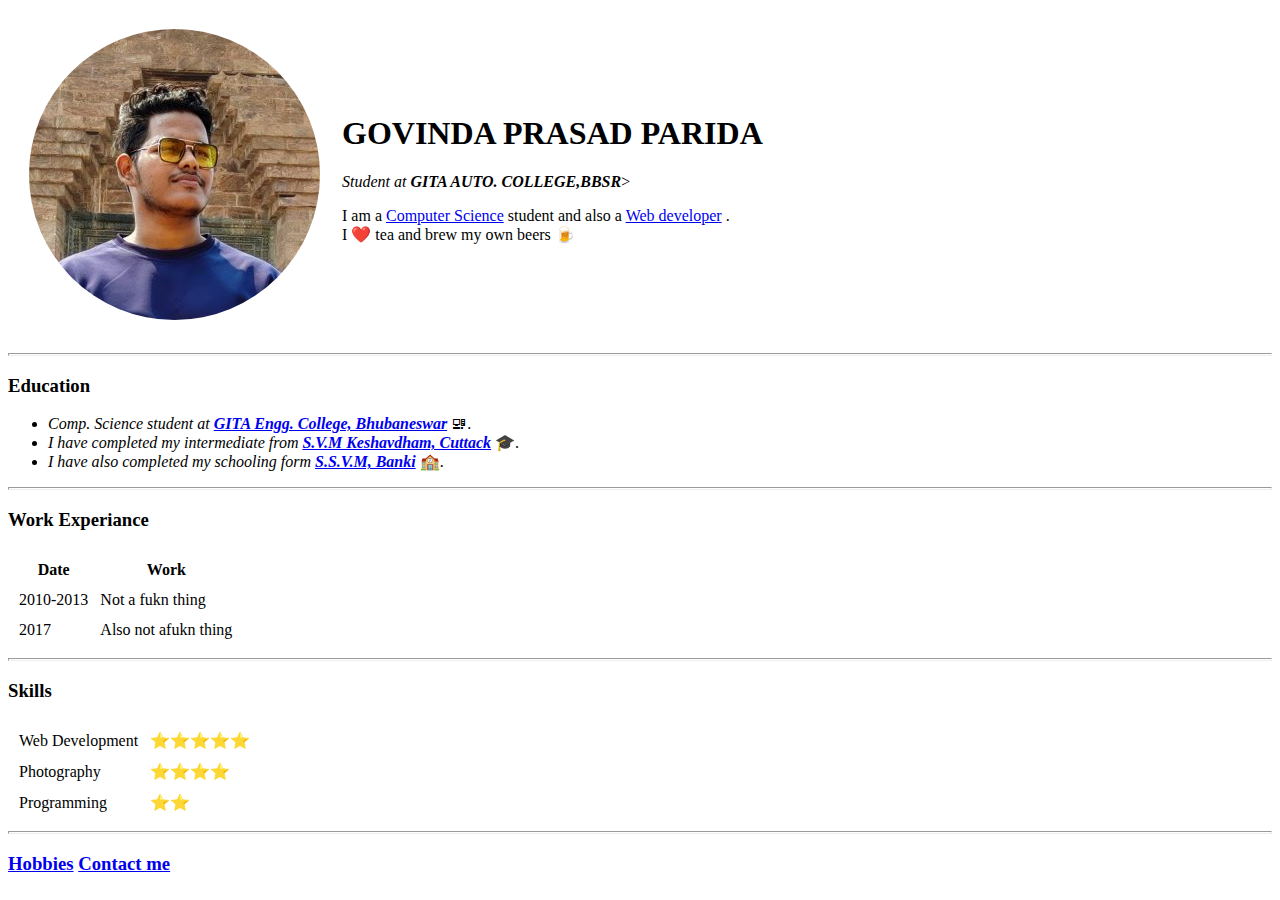
==== index.html @ dc31567c "Added initial cv website files" ====
<!DOCTYPE html>
<html lang="en" dir="ltr">

<head>
  <meta charset="utf-8">
  <title>Govinda's Personal Site</title>
</head>

<body>
  <table cellspacing="20">
    <tr>
      <td> <img src="Images/circle-cropped (1).png" alt="Govinda profile picture"></td>
      <td>
        <h1>GOVINDA PRASAD PARIDA</h1>
        <p><em>Student at <strong>GITA AUTO. COLLEGE,BBSR</strong></em>></p>
        <p>I am a <a href="https://www.google.com/search?q=computer+science&oq=computer&aqs=chrome.3.69i57j35i39j0i433i512l2j69i65j69i60l3.4862j0j7&sourceid=chrome&ie=UTF-8">Computer Science</a> student and also a <a
            href="https://www.google.com/search?q=web+developer+meaning&sxsrf=ALeKk01MajbOVadEbaPGYcL9dG-W2rYNww%3A1627966882462&ei=os0IYbPeG8DFz7sP1_W--AI&oq=web+developer+meain&gs_lcp=[base64]&sclient=gws-wiz">Web
            developer</a> .<br> I ❤️ tea and brew my own beers 🍺 </p>
      </td>
    </tr>
  </table>
  <hr size="3">
  <h3>Education</h3>
  <ul>
    <li><i>Comp. Science student at <strong><a href="https://www.gita.edu.in/">GITA Engg. College, Bhubaneswar</a> </strong></i>🖳.</li>
    <li><i>I have completed my intermediate from <strong><a href="https://svmkeshavdham.in/college/">S.V.M Keshavdham, Cuttack</a> </strong></i>🎓.</li>
    <li><i>I have also completed my schooling form <strong><a href="https://m.facebook.com/profile.php?id=1447715582134527">S.S.V.M, Banki</a></strong></i> 🏫.</li>
  </ul>
  <hr size="3">
  <h3>Work Experiance</h3>
  <table cellspacing="10">
    <thead>
      <tr>
        <th>Date</th>
        <th>Work</th>
      </tr>

    </thead>
    <tbody>
      <tr>
        <td>2010-2013</td>
        <td>Not a fukn thing</td>
      </tr>
      <tr>
        <td>2017</td>
        <td>Also not afukn thing</td>
      </tr>
    </tbody>
  </table>
  <hr size="3">
  <h3>Skills</h3>
        <table cellspacing="10">
          <tr>
            <td>Web Development</td>
            <td>⭐⭐⭐⭐⭐</td>
          </tr>
          <tr>
            <td>Photography</td>
            <td>⭐⭐⭐⭐</td>
          </tr>
          <tr>
            <td>Programming</td>
            <td>⭐⭐</td>
          </tr>
        </table>
  <hr size="3">
  <h3><a href="Hobbies.html">Hobbies</a>
    <a href="Contact.html">Contact me</a>
  </h3>
</body>

</html>
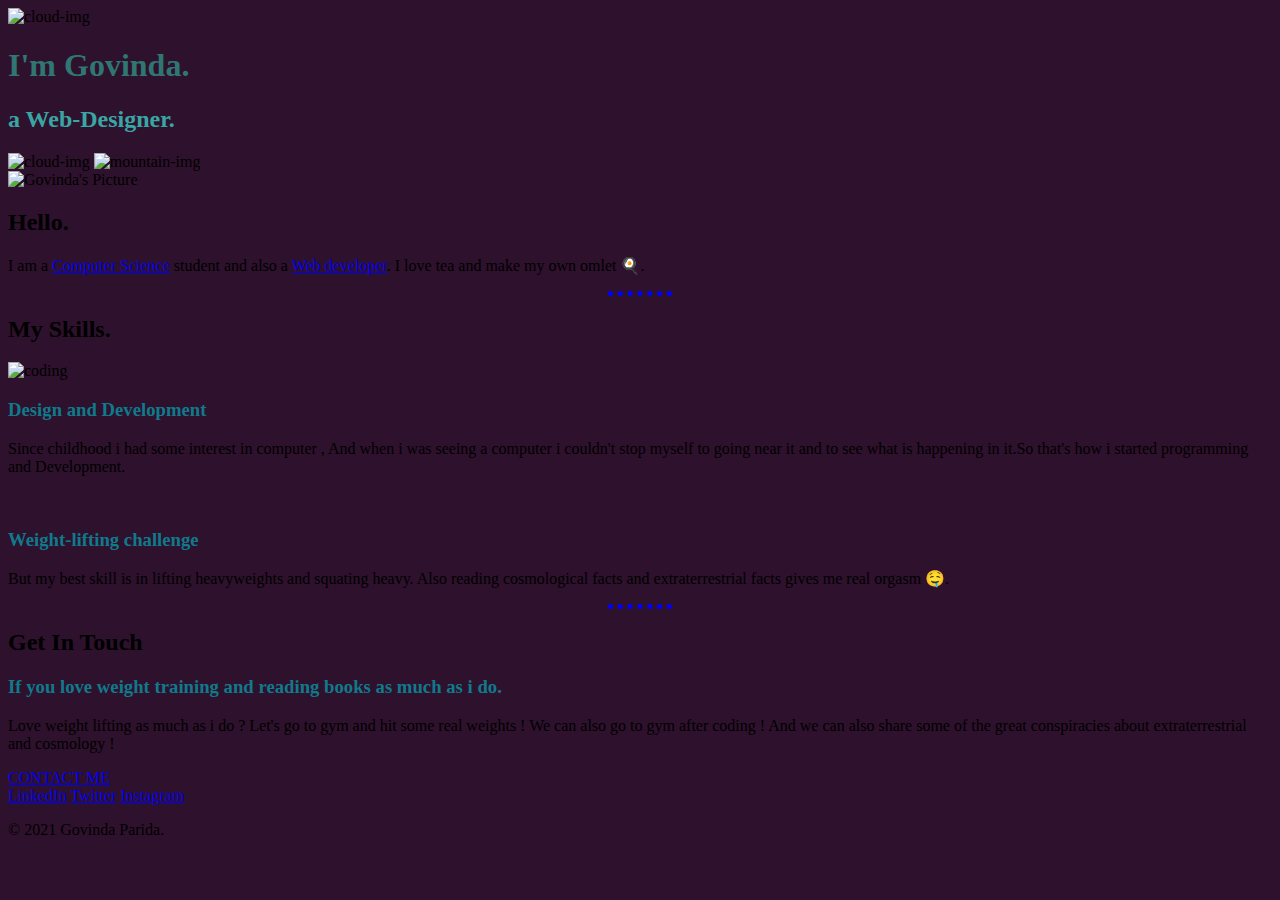
==== commit 7930084f: "Update index.html" ====
--- a/index.html
+++ b/index.html
@@ -3,70 +3,79 @@
 
 <head>
   <meta charset="utf-8">
-  <title>Govinda's Personal Site</title>
+  <title>manoj kumar Parida</title>
+  <link rel="stylesheet" href="css/styles.css">
+  <link rel="icon" href="F.ico">
+  <link rel="preconnect" href="https://fonts.googleapis.com">
+  <link rel="preconnect" href="https://fonts.gstatic.com" crossorigin>
+  <link href="https://fonts.googleapis.com/css2?family=Merriweather:ital,wght@1,900&family=Montserrat:wght@300&family=Sacramento&display=swap" rel="stylesheet">
 </head>
 
 <body>
-  <table cellspacing="20">
-    <tr>
-      <td> <img src="Images/circle-cropped (1).png" alt="Govinda profile picture"></td>
-      <td>
-        <h1>GOVINDA PRASAD PARIDA</h1>
-        <p><em>Student at <strong>GITA AUTO. COLLEGE,BBSR</strong></em>></p>
-        <p>I am a <a href="https://www.google.com/search?q=computer+science&oq=computer&aqs=chrome.3.69i57j35i39j0i433i512l2j69i65j69i60l3.4862j0j7&sourceid=chrome&ie=UTF-8">Computer Science</a> student and also a <a
-            href="https://www.google.com/search?q=web+developer+meaning&sxsrf=ALeKk01MajbOVadEbaPGYcL9dG-W2rYNww%3A1627966882462&ei=os0IYbPeG8DFz7sP1_W--AI&oq=web+developer+meain&gs_lcp=[base64]&sclient=gws-wiz">Web
-            developer</a> .<br> I ❤️ tea and brew my own beers 🍺 </p>
-      </td>
-    </tr>
-  </table>
-  <hr size="3">
-  <h3>Education</h3>
-  <ul>
-    <li><i>Comp. Science student at <strong><a href="https://www.gita.edu.in/">GITA Engg. College, Bhubaneswar</a> </strong></i>🖳.</li>
-    <li><i>I have completed my intermediate from <strong><a href="https://svmkeshavdham.in/college/">S.V.M Keshavdham, Cuttack</a> </strong></i>🎓.</li>
-    <li><i>I have also completed my schooling form <strong><a href="https://m.facebook.com/profile.php?id=1447715582134527">S.S.V.M, Banki</a></strong></i> 🏫.</li>
-  </ul>
-  <hr size="3">
-  <h3>Work Experiance</h3>
-  <table cellspacing="10">
-    <thead>
-      <tr>
-        <th>Date</th>
-        <th>Work</th>
-      </tr>
+  <div class="top-container">
+    <img class="top-cloud" src="images/cloud.png" alt="cloud-img">
+    <!-- content division element -->
 
-    </thead>
-    <tbody>
-      <tr>
-        <td>2010-2013</td>
-        <td>Not a fukn thing</td>
-      </tr>
-      <tr>
-        <td>2017</td>
-        <td>Also not afukn thing</td>
-      </tr>
-    </tbody>
-  </table>
-  <hr size="3">
-  <h3>Skills</h3>
-        <table cellspacing="10">
-          <tr>
-            <td>Web Development</td>
-            <td>⭐⭐⭐⭐⭐</td>
-          </tr>
-          <tr>
-            <td>Photography</td>
-            <td>⭐⭐⭐⭐</td>
-          </tr>
-          <tr>
-            <td>Programming</td>
-            <td>⭐⭐</td>
-          </tr>
-        </table>
-  <hr size="3">
-  <h3><a href="Hobbies.html">Hobbies</a>
-    <a href="Contact.html">Contact me</a>
-  </h3>
+    <h1>I'm Govinda.</h1>
+
+    <h2 class="p">a <span class="Web">Web</span>-Designer.</h2>
+
+    <img class="bottom-cloud" src="images/cloud.png" alt="cloud-img">
+    <img src="images/mountain.png" alt="mountain-img">
+
+  </div>
+  <div class="middle-container">
+    <div class="profile">
+      <img class="profile-pic" src="images/circle-cropped (1).png" alt="Govinda's Picture">
+
+      <h2>Hello.</h2>
+      <p class="intro">I am a <a class="one" href="https://www.google.com/search?q=computer+science&oq=computer&aqs=chrome.3.69i57j35i39j0i433i512l2j69i65j69i60l3.4862j0j7&sourceid=chrome&ie=UTF-8">Computer Science</a> student and also a <a
+          class="one"
+          href="https://www.google.com/search?q=web+developer+meaning&sxsrf=ALeKk01MajbOVadEbaPGYcL9dG-W2rYNww%3A1627966882462&ei=os0IYbPeG8DFz7sP1_W--AI&oq=web+developer+meain&gs_lcp=[base64]&sclient=gws-wiz">Web
+          developer</a>. I love
+        tea and make my own omlet 🍳.
+      </p>
+
+    </div>
+    <hr>
+    <div class="skills">
+
+      <h2>My Skills.</h2>
+
+      <div class="skill-row">
+        <img class="skills-image" src="https://media.giphy.com/media/QssGEmpkyEOhBCb7e1/giphy.gif" alt="coding">
+
+        <h3>Design and Development</h3>
+        <p>Since childhood i had some interest in computer , And when i was seeing a computer i couldn't stop myself to going near it and to see what is happening in it.So that's how i started programming and
+          Development.</p>
+
+      </div>
+      <div class="skill-row">
+        <img class="weight-lift" src="https://media.giphy.com/media/B0XkYqZQYWgWn5LpJz/giphy.gif" alt="">
+
+        <h3 class="code-skill-2">Weight-lifting challenge</h3>
+        <p>But my best skill is in lifting heavyweights and squating heavy. Also reading cosmological facts and extraterrestrial facts gives me real orgasm 🤤.</p>
+
+      </div>
+    </div>
+    <hr>
+    <div class="contact-me">
+      <h2>Get In Touch</h2>
+
+      <h3>If you love weight training and reading books as much as i do.</h3>
+      <p class="contact-messsage">Love weight lifting as much as i do ? Let's go to gym and hit some real weights ! We can also go to gym after coding ! And we can also share some of the great conspiracies about extraterrestrial and cosmology ! </p>
+
+      <a class="btn" href="mailto:govindaprasadparida2@gmail.com">CONTACT ME</a>
+    </div>
+  </div>
+
+
+  <div class="bottom-container">
+    <a class="footer-link" href="https://www.linkedin.com/feed/">LinkedIn</a>
+    <a class="footer-link" href="https://twitter.com/home">Twitter</a>
+    <a class="footer-link" href="https://www.instagram.com/">Instagram</a>
+    <p class="copy-right">© 2021 Govinda Parida.</p>
+  </div>
 </body>
 
 </html>
--- a/css/styles.css
+++ b/css/styles.css
@@ -0,0 +1,37 @@
+body {
+  background-color: #2E112D;
+}
+
+table {
+  color: #C2BE53;
+}
+
+h1 {
+  color: #307672;
+}
+
+h3 {
+  color: #107A8B;
+}
+
+.Name {
+  color: #D35D6E;
+}
+
+.p {
+  color: #39A6A3;
+}
+
+hr {
+  /* background-color: white; */
+  border-style: none;
+  border-top-style: dotted;
+  border-width: 5px;
+  border-color: blue;
+  /* height: 0px; */
+  width: 5%;
+}
+
+/* img{
+height: 280px;
+} */
